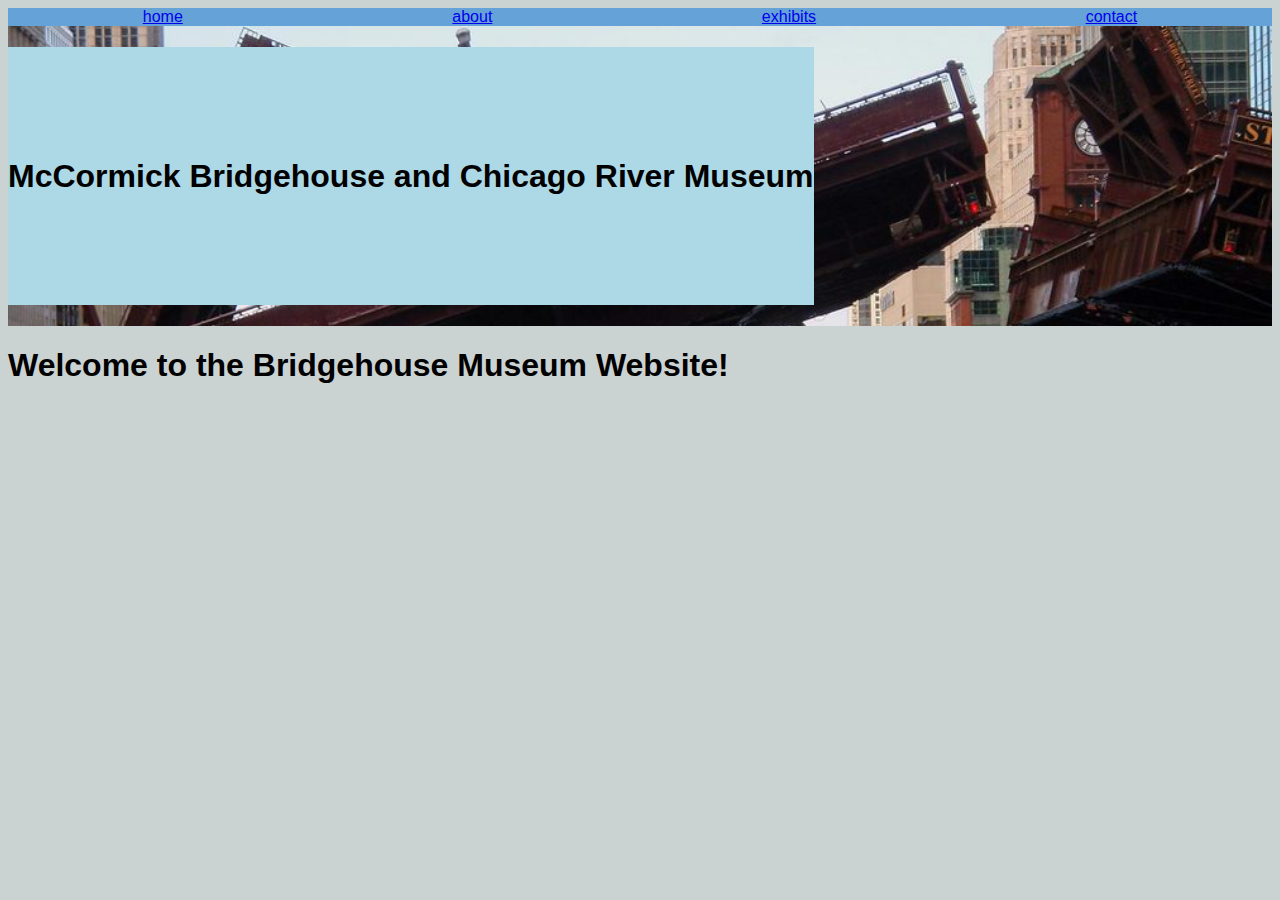
==== index.html @ fd5709ad "made pages for contact, about, made index the homepage" ====
<!DOCTYPE html>
<html lang="en">
<head>
    <meta charset="UTF-8">
    <meta name="viewport" content="width=device-width, initial-scale=1.0">
    <title>Bridgehouse</title>
    <link rel="stylesheet" href="styles.css" />
    
</head>
<body>
    <!-- heading - NavBar -->
    <header id="header">
    </header>

    <!-- main banner -->
    <div class="banner">
        <h1>McCormick Bridgehouse and Chicago River Museum</h1>
    </div>

    <!-- Main site area -->
    <main>
        <h1>Welcome to the Bridgehouse Museum Website!</h1>
    </main>


    <script src="index.js"></script>
</body>
</html>
---- styles.css ----
body { 
    background-color:rgb(203, 210, 210);
    font-family:'Gill Sans', 'Gill Sans MT', Calibri, 'Trebuchet MS', sans-serif;
    display: grid;
}

nav {
    background-color: rgb(100, 162, 215);
    color: beige;
    height: 100%

}

.flex-ctr { 
    display: flex;
    justify-content: center;
    align-items: center;
}

.flex-around {
    display: flex;
    justify-content: space-around;
    align-items: center; 
}

.banner {
    background-image: url(/imgs/bridge\ lift.jpg);
    background-size: cover;
    display: flex;
    height: 300px;
}
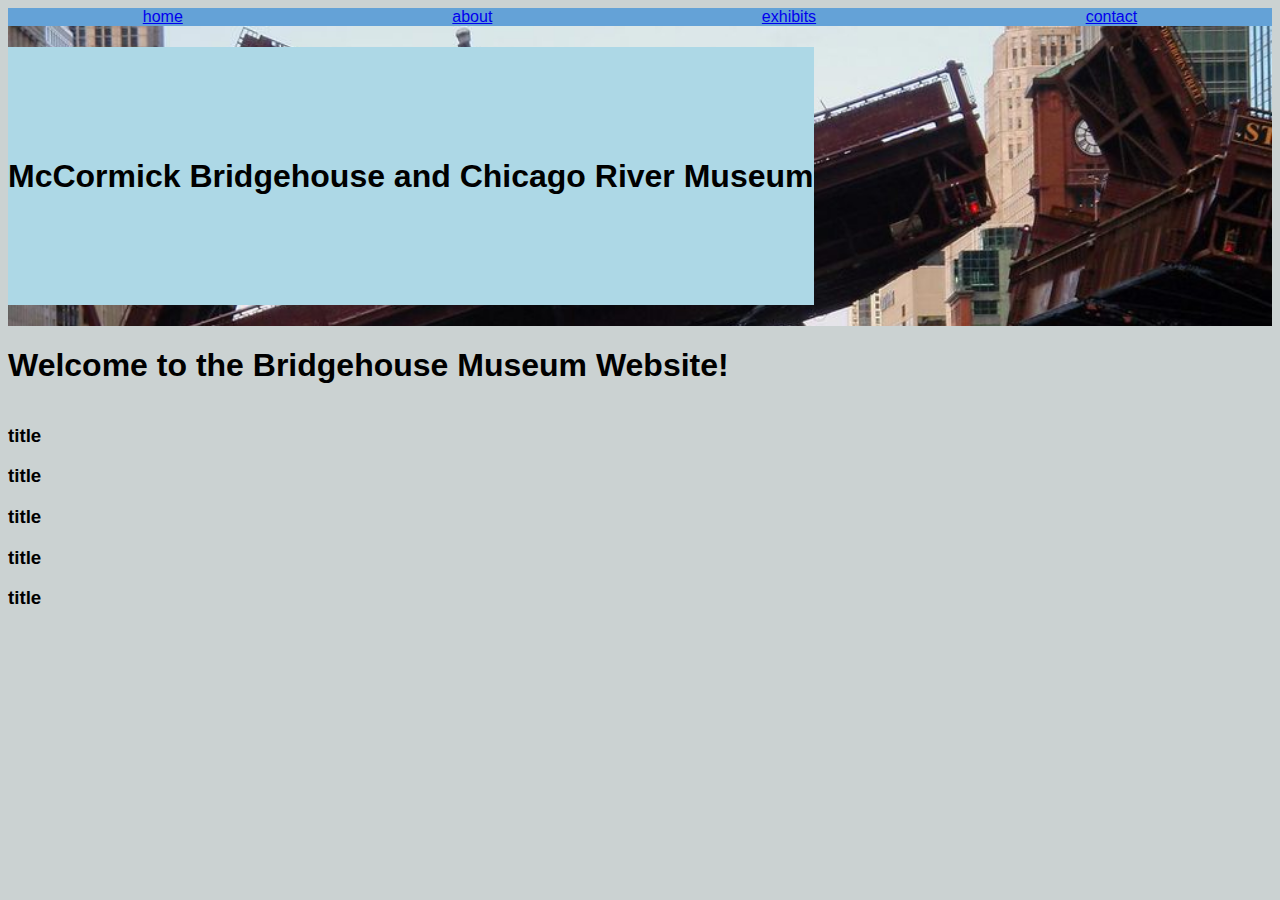
==== commit e359d952: "added card info document fragment" ====
--- a/index.html
+++ b/index.html
@@ -14,7 +14,7 @@
 
     <!-- main banner -->
     <div class="banner">
-        <h1>McCormick Bridgehouse and Chicago River Museum</h1>
+        <h1 id="banner-title">McCormick Bridgehouse and Chicago River Museum</h1>
     </div>
 
     <!-- Main site area -->
@@ -22,6 +22,10 @@
         <h1>Welcome to the Bridgehouse Museum Website!</h1>
     </main>
 
+    <div id="card-container"> 
+
+    </div>
+
 
     <script src="index.js"></script>
 </body>
--- a/styles.css
+++ b/styles.css
@@ -29,3 +29,23 @@
     display: flex;
     height: 300px;
 }
+
+/* styling for individual cards */
+.card {
+    box-shadow: 0 4px 8px 0 rgba(0,0,0,0.2);
+    transition: 0.3s;
+    width: 40%;
+    border-radius: 5px;
+  }
+  
+  .card:hover {
+    box-shadow: 0 8px 16px 0 rgba(0,0,0,0.2);
+  }
+  
+  .card-img {
+    border-radius: 5px 5px 0 0;
+  }
+  
+  .container {
+    padding: 2px 16px;
+  }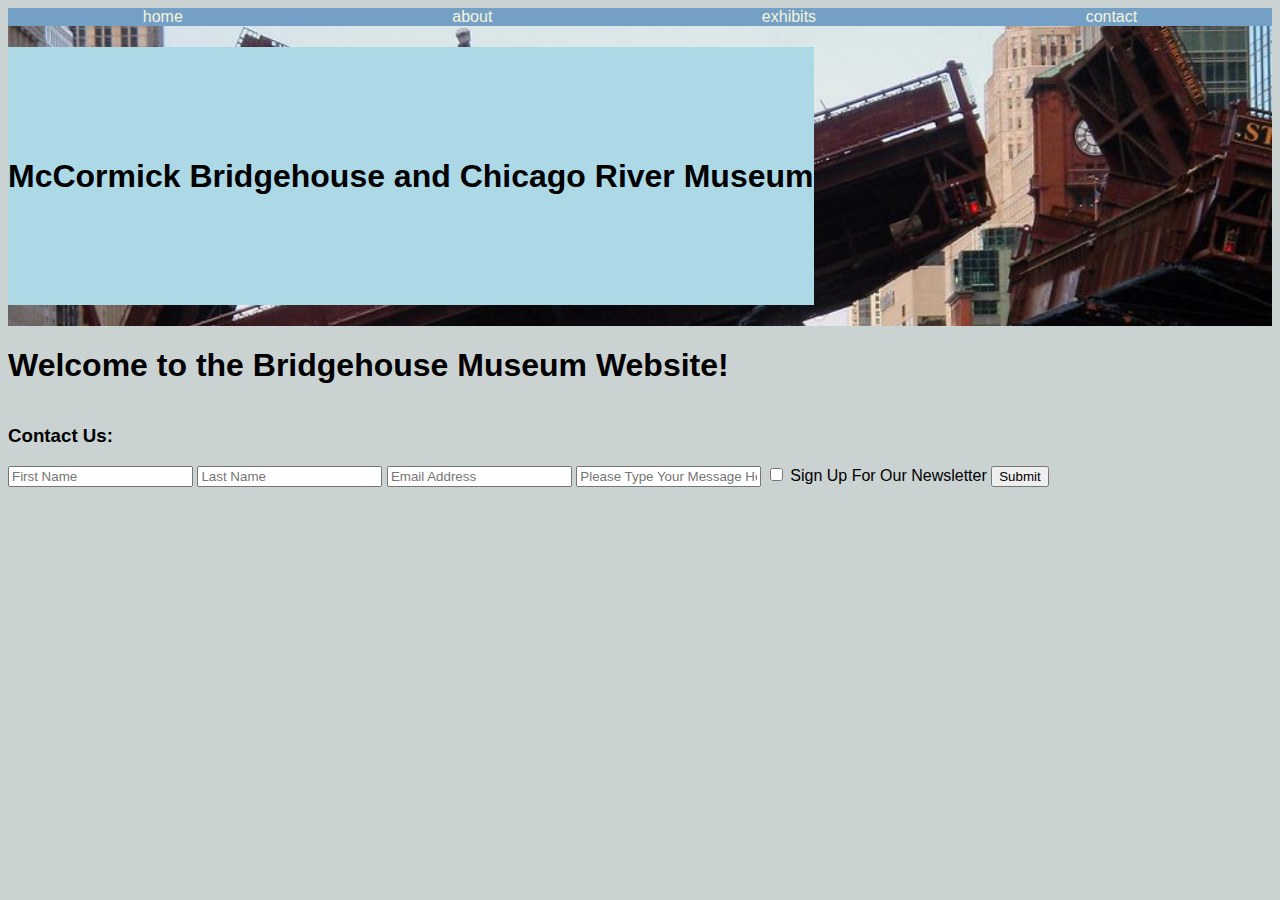
==== commit d97d749a: "fixed the navbar" ====
--- a/index.html
+++ b/index.html
@@ -22,10 +22,35 @@
         <h1>Welcome to the Bridgehouse Museum Website!</h1>
     </main>
 
-    <div id="card-container"> 
+    <!-- About -->
+     <div id="about">
 
+     </div>
+    
+    <!-- display cards -->
+     <div id="exhibits">
+        <div id="card-container"></div>
     </div>
 
+    <!-- contact form -->
+     <div id="contact">
+        
+         <!-- form container -->
+        <div class="form-container" id="form-container">
+        <h3 id="contact">Contact Us:</h3>
+
+        <form id="contact-form" >
+            <input name="firstname" type="text" placeholder="First Name"/>
+            <input name="lastname" type="text" placeholder="Last Name"/>
+            <input name="email" type="email" placeholder="Email Address" autocomplete="off"/>
+            <input name="message" type="text" placeholder="Please Type Your Message Here"/>
+            
+            <input type="checkbox" name="newsletter" id="newsletter" />
+            <label for="newsletter">Sign Up For Our Newsletter</label>
+            <input type="submit" value="Submit" id="submit" />
+        </form>
+        </div>
+     </div>
 
     <script src="index.js"></script>
 </body>
--- a/styles.css
+++ b/styles.css
@@ -5,11 +5,20 @@
 }
 
 nav {
-    background-color: rgb(100, 162, 215);
+    background-color: rgb(117, 160, 197);
     color: beige;
     height: 100%
 
 }
+
+nav :hover {
+    background-color: rgb(180, 213, 241);
+}
+
+nav a.active {
+    background-color: rgb(180, 213, 241);
+    color: rgb(116, 114, 114);
+  }
 
 .flex-ctr { 
     display: flex;
@@ -33,7 +42,7 @@
 /* styling for individual cards */
 .card {
     box-shadow: 0 4px 8px 0 rgba(0,0,0,0.2);
-    transition: 0.3s;
+    transition: 0.5s;
     width: 40%;
     border-radius: 5px;
   }
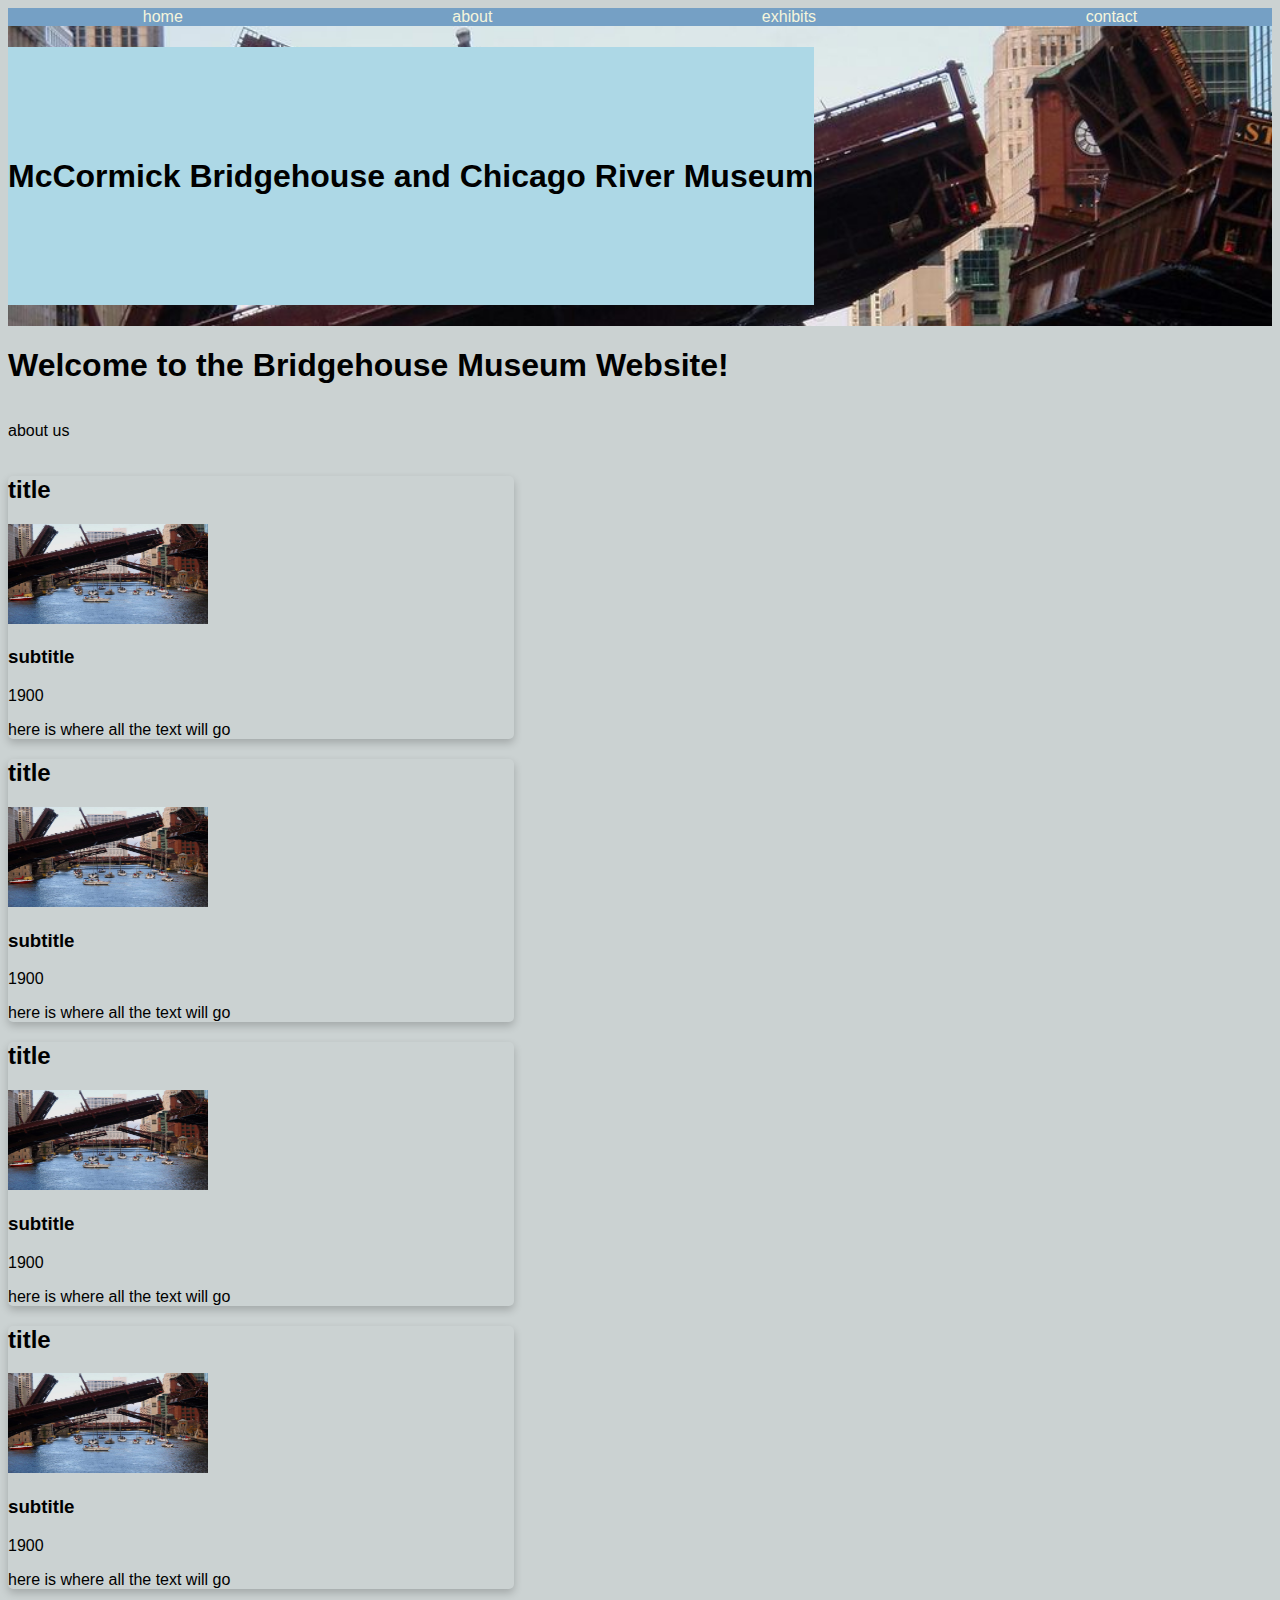
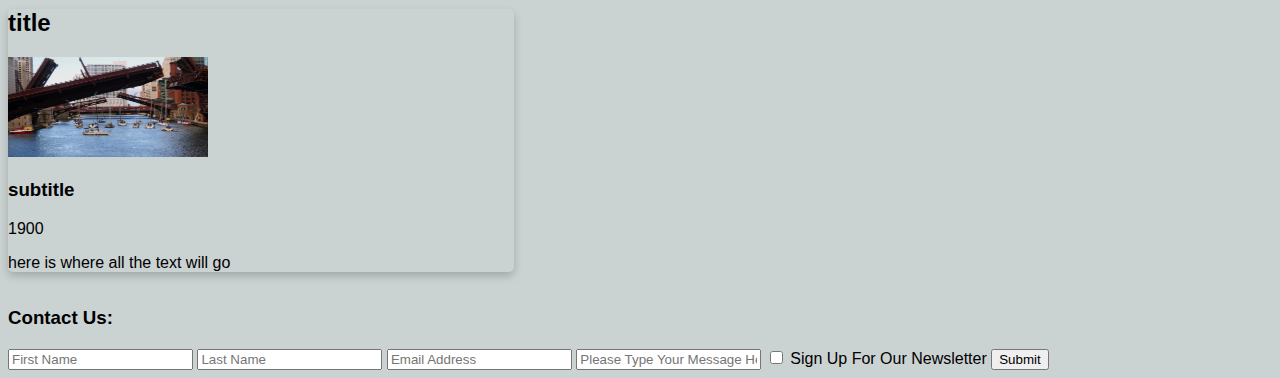
==== commit 58262e89: "general commit" ====
--- a/index.html
+++ b/index.html
@@ -24,7 +24,7 @@
 
     <!-- About -->
      <div id="about">
-
+        <p>about us</p>
      </div>
     
     <!-- display cards -->
@@ -34,7 +34,7 @@
 
     <!-- contact form -->
      <div id="contact">
-        
+
          <!-- form container -->
         <div class="form-container" id="form-container">
         <h3 id="contact">Contact Us:</h3>
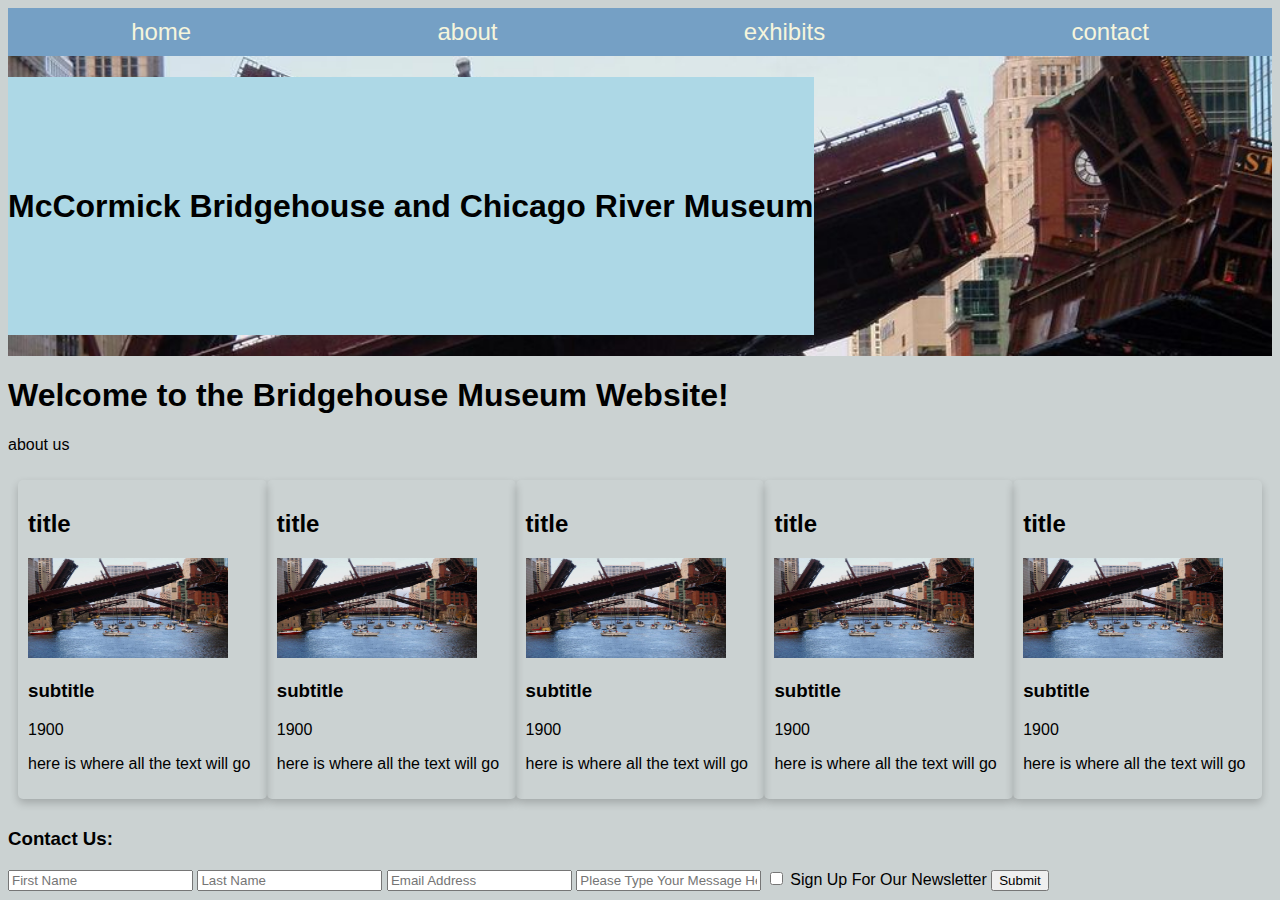
==== commit 8ef980d8: "added itemdisplay" ====
--- a/index.html
+++ b/index.html
@@ -18,39 +18,42 @@
     </div>
 
     <!-- Main site area -->
-    <main>
-        <h1>Welcome to the Bridgehouse Museum Website!</h1>
-    </main>
+    <div id="page-body">
+        <div id="home">
+            <main>
+                <h1>Welcome to the Bridgehouse Museum Website!</h1>
+            </main>
+        </div>
 
-    <!-- About -->
-     <div id="about">
-        <p>about us</p>
-     </div>
+        <!-- About -->
+        <div id="about">
+            <p>about us</p>
+        </div>
     
-    <!-- display cards -->
-     <div id="exhibits">
-        <div id="card-container"></div>
-    </div>
+        <!-- display cards -->
+        <div id="exhibits">
+            <div id="card-container"></div>
+        </div>
 
-    <!-- contact form -->
-     <div id="contact">
+        <!-- contact form -->
+        <div id="contact">
 
          <!-- form container -->
-        <div class="form-container" id="form-container">
-        <h3 id="contact">Contact Us:</h3>
+            <div class="form-container" id="form-container">
+            <h3 id="contact-us">Contact Us:</h3>
 
-        <form id="contact-form" >
-            <input name="firstname" type="text" placeholder="First Name"/>
-            <input name="lastname" type="text" placeholder="Last Name"/>
-            <input name="email" type="email" placeholder="Email Address" autocomplete="off"/>
-            <input name="message" type="text" placeholder="Please Type Your Message Here"/>
+            <form id="contact-form" >
+                <input name="firstname" type="text" placeholder="First Name"/>
+                <input name="lastname" type="text" placeholder="Last Name"/>
+                <input name="email" type="email" placeholder="Email Address" autocomplete="off"/>
+                <input name="message" type="text" placeholder="Please Type Your Message Here"/>
             
-            <input type="checkbox" name="newsletter" id="newsletter" />
-            <label for="newsletter">Sign Up For Our Newsletter</label>
-            <input type="submit" value="Submit" id="submit" />
-        </form>
+                <input type="checkbox" name="newsletter" id="newsletter" />
+                <label for="newsletter">Sign Up For Our Newsletter</label>
+                <input type="submit" value="Submit" id="submit" />
+            </form>
         </div>
-     </div>
+    </div>
 
     <script src="index.js"></script>
 </body>
--- a/styles.css
+++ b/styles.css
@@ -1,14 +1,17 @@
 body { 
     background-color:rgb(203, 210, 210);
     font-family:'Gill Sans', 'Gill Sans MT', Calibri, 'Trebuchet MS', sans-serif;
-    display: grid;
 }
 
+.display {
+    display: none;
+}
+
+/* navbar */
 nav {
     background-color: rgb(117, 160, 197);
     color: beige;
-    height: 100%
-
+    height: 100%;
 }
 
 nav :hover {
@@ -19,6 +22,14 @@
     background-color: rgb(180, 213, 241);
     color: rgb(116, 114, 114);
   }
+
+a {
+    padding: 10px;
+    font-size: x-large;
+    border-radius: 5px;
+}
+
+/* content display */
 
 .flex-ctr { 
     display: flex;
@@ -45,6 +56,7 @@
     transition: 0.5s;
     width: 40%;
     border-radius: 5px;
+    padding: 10px;
   }
   
   .card:hover {
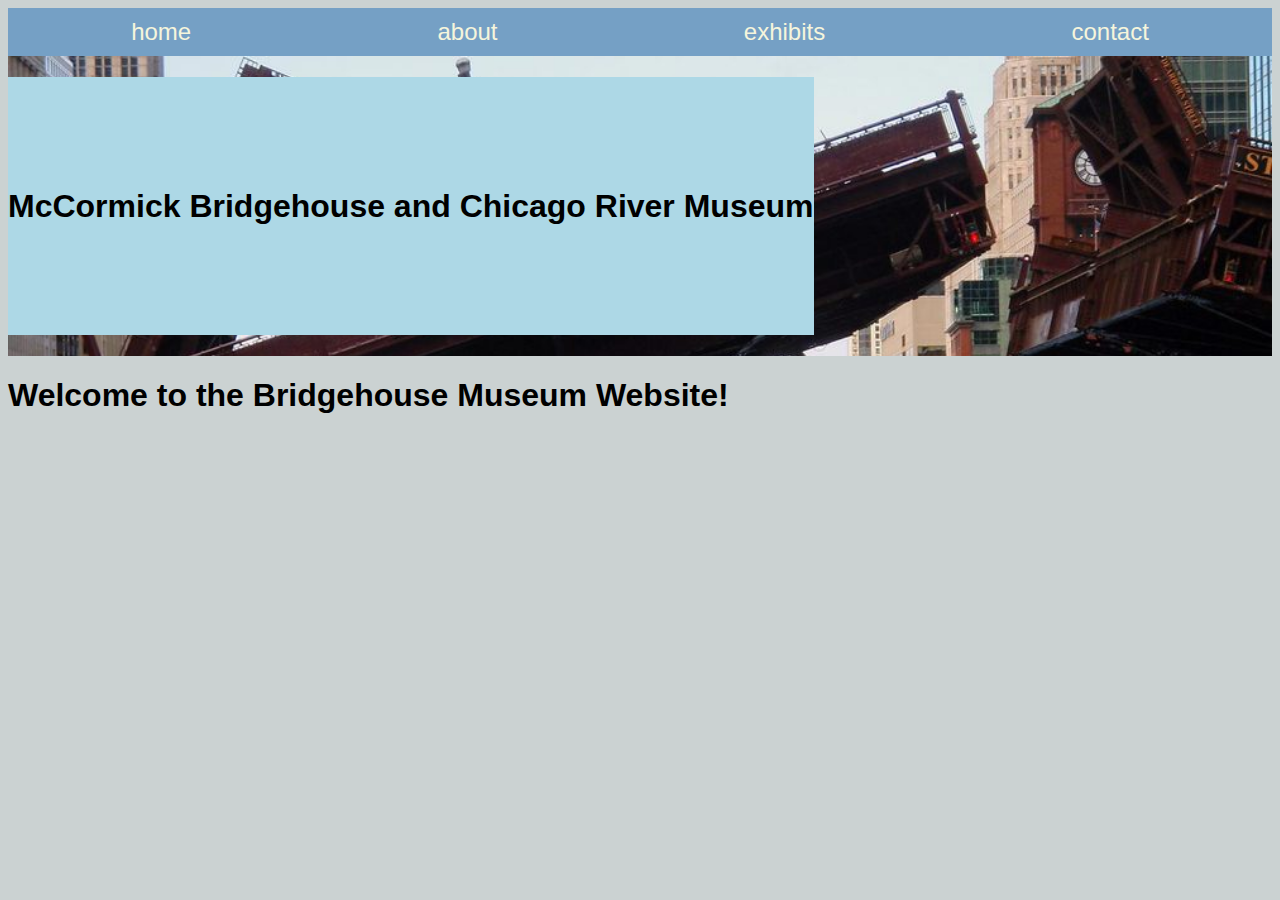
==== commit 7c80a50a: "deleted other html pages" ====
--- a/index.html
+++ b/index.html
@@ -26,17 +26,17 @@
         </div>
 
         <!-- About -->
-        <div id="about">
+        <div id="about" class="default">
             <p>about us</p>
         </div>
     
         <!-- display cards -->
-        <div id="exhibits">
+        <div id="exhibits" class="default">
             <div id="card-container"></div>
         </div>
 
         <!-- contact form -->
-        <div id="contact">
+        <div id="contact" class="default">
 
          <!-- form container -->
             <div class="form-container" id="form-container">
--- a/styles.css
+++ b/styles.css
@@ -3,7 +3,7 @@
     font-family:'Gill Sans', 'Gill Sans MT', Calibri, 'Trebuchet MS', sans-serif;
 }
 
-.display {
+.default {
     display: none;
 }
 
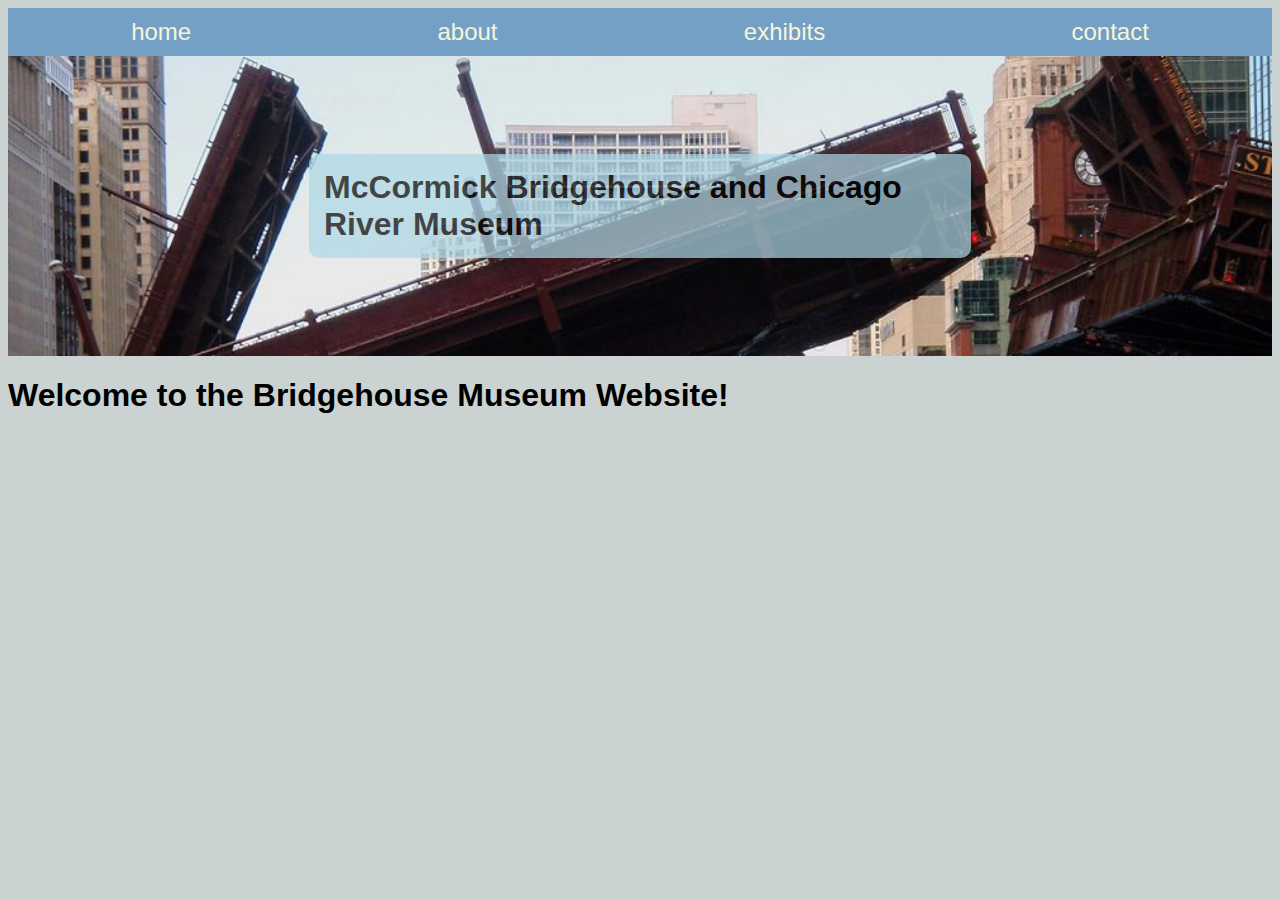
==== commit b18268f5: "updated contact form - innethtml component working again" ====
--- a/index.html
+++ b/index.html
@@ -46,7 +46,7 @@
                 <input name="firstname" type="text" placeholder="First Name"/>
                 <input name="lastname" type="text" placeholder="Last Name"/>
                 <input name="email" type="email" placeholder="Email Address" autocomplete="off"/>
-                <input name="message" type="text" placeholder="Please Type Your Message Here"/>
+                <textarea name="message" type="textArea" rows="4" cols="50">Please type your messasge here </textarea>
             
                 <input type="checkbox" name="newsletter" id="newsletter" />
                 <label for="newsletter">Sign Up For Our Newsletter</label>
--- a/styles.css
+++ b/styles.css
@@ -69,4 +69,13 @@
   
   .container {
     padding: 2px 16px;
+  }
+
+  #contact-form {
+    display: flex;
+    flex-direction: column;
+    align-items: center;
+  }
+  .input {
+    margin: 10px;
   }